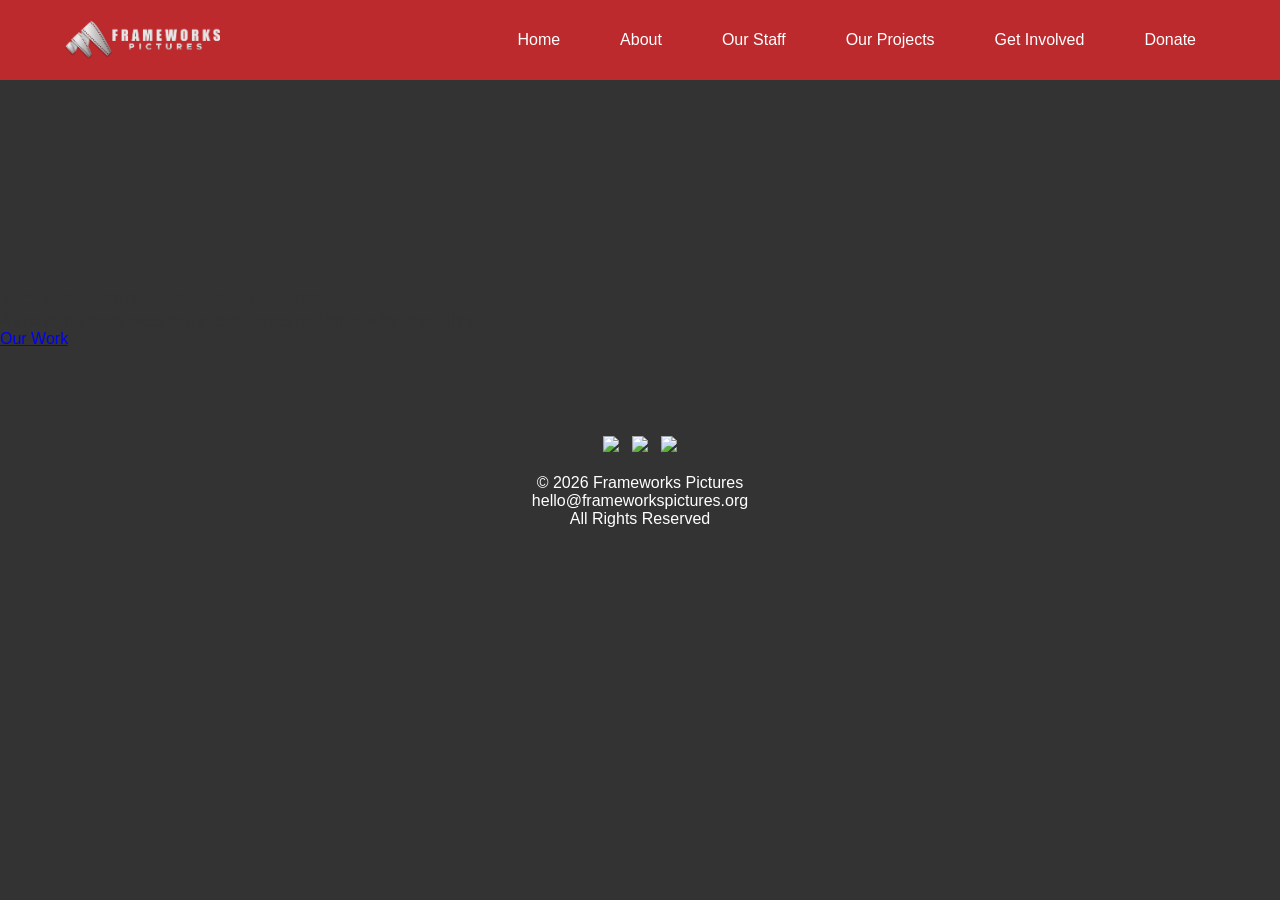
==== index.html @ fa4cab64 "Test v0.1" ====
<!DOCTYPE html>
<html lang="en">
<head>
    <meta charset="UTF-8">
    <meta name="viewport" content="width=device-width, initial-scale=1.0">
    <title>Frameworks Pictures</title>
    <link rel="stylesheet" href="styles.css">
    <link rel="stylesheet" href="hero.css">
    <link rel="icon" href="/files/logos/favicon.ico" type="image/x-icon">
    <link rel="shortcut icon" href="/files/logos/favicon.ico" type="image/x-icon">
    <link rel="stylesheet" href="https://use.typekit.net/wwi5kiw.css">
</head>
<body>

<header>
    <div class="container">
        <nav>
            <div id="header">
                <button class="mobileMenu">&#9776;</button>
                <div class="logo"> 
                    <a href="index.html"><img src="files/logos/long_white_text.png" alt="Frameworks Pictures Logo"></a>
                </div>
            </div>
            <ul class="nav-links">
                <li><a href="index.html">Home</a></li>
                <li><a href="about.html">About</a></li>
                <li><a href="staff.html">Our Staff</a></li>
                <li><a href="projects.html">Our Projects</a></li>
                <li><a href="getinvolved.html">Get Involved</a></li>
                <li><a href="https://secure.givelively.org/donate/frameworks-pictures/">Donate</a></li>
            </ul>
        </nav>
    </div>
</header>
<div id="pleasekillme">
                <ul class="mmNavLinks">
                    <li><a href="index.html">Home</a></li>
                    <li><a href="about.html">About</a></li>
                    <li><a href="staff.html">Our Staff</a></li>
                    <li><a href="projects.html">Our Projects</a></li>
                    <li><a href="getinvolved.html">Get Involved</a></li>
                    <li><a href="https://secure.givelively.org/donate/frameworks-pictures/">Donate</a></li>
                </ul>
                <script>
                    var acc = document.getElementsByClassName("mobileMenu");

                    for (var i = 0; i < acc.length; i++) {
                      acc[i].addEventListener("click", function() {
                        this.classList.toggle("active");

                        var mmNavLinks = document.querySelectorAll(".mmNavLinks");
                        mmNavLinks.forEach(function(link) {
                          if (link.style.maxHeight) {
                            link.style.maxHeight = null;
                          } else {
                            link.style.maxHeight = link.scrollHeight + "px";
                          }
                        });
                      });
                    }
                </script>
            </div>
<section id="hero">
    <video autoplay loop muted playsinline id="hero-video">
        <source src="files/videos/hero.mp4" type="video/mp4">
        Your browser does not video playback via HTML5. Please update your browser to view this content.
    </video>
    <div class="hero-content">
        <h2>We are Frameworks Pictures</h2>
        <p>A group of friends passionate about creating high quality short films.</p>
        <a href="work.html" class="btn">Our Work</a>
    </div>
</section>

<footer>
    <div class="container">
        <br>
        <a href="https://www.facebook.com/profile.php?id=100091748101427"><img src="files/logos/socialIcons/facebook.png" width="30"></a> 
        &nbsp; 
        <a href="https://www.youtube.com/channel/UCRNzHZasqH1TYKLkUFT04Qg"><img src="files/logos/socialIcons/youtube.png" width="30"></a> 
        &nbsp; 
        <a href="https://www.instagram.com/frameworks.videography/"><img src="files/logos/socialIcons/instagram.png" width="30"></a>
        <br>
        <br>
        <p>&copy; 2026 Frameworks Pictures</p>
        <p><a class="footanchor" href="mailto:hello@frameworkspictures.org">hello@frameworkspictures.org</a></p>
        <p>All Rights Reserved</p>
		
		<br>
		
        <br>
    </div>
</footer>

</body>
</html>
---- styles.css ----
/* Reset default browser styles */
body, h1, h2, p, ul, li {
    margin: 0;
    padding: 0;
}

/* Global styles */
body {
    padding-top: 80px;
    font-family: 'lato', sans-serif;
    background-color: #333;
    color: #333;
}

#wrapper {
    background-color: #f5f5f5;
}

.container {
    width: 90%;
    margin: 0 auto;
}

header {
    background-color: #bd2a2e;
    color: #fff;
    padding: 20px 0;
    position: fixed; /* Make the navigation bar stick to the top */
    top: 0; /* Align the navigation bar with the top of the screen */
    width: 100%; /* Set the width of the navigation bar to full width */
    z-index: 1000; /* Ensure the navigation bar stays above other content */
}

nav {
    display: flex;
    justify-content: space-between; /* Distribute items evenly along the main axis */
    align-items: center; /* Center items vertically */
}

nav ul {
    list-style-type: none;
    display: flex; /* Display the navigation links as flex items */
    margin: 0;
    padding: 0;
}

nav ul li {
    position:relative;
    margin-right: 20px;
}

nav ul li:last-child {
    margin-right: 0; /* Remove right margin from the last item */
}

nav ul li a {
    padding: 10px 20px;
    color: #fff;
    text-decoration: none;
    border: none;
    border-radius: 5px; /* Add border radius to buttons */
    transition: background-color 0.3s, color 0.3s;
}

nav ul li a:hover {
    background-color: white; /* Button color on hover */
    color: black; /* text color on hover */
}

section {
    padding: 50px 0;
}


/* Dropdown menu styles */
.dropdown-content {
    visibility: hidden;
    position: absolute;
    background-color: #bd2a2e;
    min-width: 160px;
    box-shadow: 0px 8px 16px 0px rgba(0,0,0,0.2);
    z-index: 1;
    margin-top: 10px;
    opacity: 0; /* Start hidden */
    transition: opacity 0.3s ease, visibility 0.3s ease; /* Transition for fade-in effect */
}

.dropdown-content a {
    color: white;
    padding: 12px 16px;
    text-decoration: none;
    display: block;
    border-radius: 0; /* Remove border-radius for dropdown items */
}

.dropdown-content a:hover {
     background-color: white; /* Button color on hover */
    color: black; /* text color on hover */
}

.dropdown:hover .dropdown-content {
    visibility: visible;
    opacity: 1;
}

/* Additional styles for the dropdown button */
.dropbtn {
    cursor: pointer;
}

footer {
    background-color: #333;
    color: #fff;
    text-align: center;
    padding: 20px 0;
}

/* Adjust the size of the logo */
header img {
    height: 40px; /* Adjust the height of the logo */
    max-height: 100%; /* Limit the maximum height of the logo */
    vertical-align: middle; /* Align the logo vertically */
}

.bio {
    margin: auto 0px;
}

.pic {
    width: 30%;
}

.pic img {
    width: 90%;
}


.portfoliobtn {
    display: inline-block;
    padding: 10px 20px;
    background-color: #bd2a2e;
    color: #fff;
    text-decoration: none;
    border-radius: 10px;
    transition: background-color 0.3s ease;
    width: 101px;
    height: 30px;
    margin: 30px auto;
    padding-top: 20px;
}

.portfoliobtn:hover {
    background-color: #333;
}


.testimonialbtn {
    display: inline-block;
    padding: 10px 20px;
    background-color: #bd2a2e;
    color: #fff;
    text-decoration: none;
    border-radius: 10px;
    transition: background-color 0.3s ease;
    width: 145px;
    height: 30px;
    margin: 30px auto;
    padding-top: 20px;
    text-align: center;
}

.testimonialbtn:hover {
    background-color: #333;
}

#wip {
    padding: 20px 50px;
    position: relative;
    text-align: center;
    overflow: hidden;
    height: 500px; /* Reduce the height of the hero section */
    display: flex;
    flex-direction: column;
    justify-content: center; /* Vertically center the content */
    max-width: 100%; /* Limit the maximum width of the background image */
    max-height: 500px; /* Limit the maximum height of the background image */
}

.wipbtn {
    display: inline-block;
    padding: 10px 20px;
    background-color: #bd2a2e;
    color: #fff;
    text-decoration: none;
    border-radius: 10px;
    transition: background-color 0.3s ease;
    height: 30px;
    margin: 30px auto;
    padding-top: 20px;
}

.wipbtn:hover {
    background-color: #333;
}

.formbtn {
    display: inline-block;
    padding: 10px 20px;
    background-color: #bd2a2e;
    color: #fff;
    text-decoration: none;
    border-radius: 10px;
    transition: background-color 0.3s ease;
    height: 45px;
    margin: auto;
  	border: 1px solid #bd2a2e;

}

.formbtn:hover {
    background-color: #333;
    border: 1px solid #333;
}

.formbtn:focus {
    outline: none;
}

.footanchor { 
    color: white;
    text-decoration: none;
}

.footanchor:hover {
	color: #9a9a9a;
}

.staff {
    text-align: center;
}

.card-grid {
    display: grid;
    grid-template-columns: repeat(2, 1fr);
    gap: 50px;
    max-width: 1000px;
    margin: 0 auto;
}

.card {
    display: flex;
    flex-direction: column;
    align-items: center;
    text-align: center;
}

@media (max-width: 1000px) {
    .card-grid {
        grid-template-columns: 1fr;
    }
}


/* Mobile Menu */

.mobileMenu {
    font-size: 30px;
    display: none;
    border: none;
    border-radius: 5px; /* Add border radius to buttons */
    padding: 0px 5px 3px;
    background-color: #bd2a2e;
    transition: 0.3s;
    color: white;
    cursor: pointer;
    outline: none;
}

#pleasekillme {
    background-color: #bd2a2e;
}
#legal{
	line-height: 1.6;
}

#legal h1 {
	font-size: 40px;
	font-weight: bolder;
}

#legal p{
	margin: 1em 0px;
	font-size: 18px;
}

#legal ul {
	margin: 1em 2em;
	font-size: 18px;
}

#legal li {
	margin: 1em 2em;
	font-size: 18px;
}

#legal h2 {
	font-size: 33px;
	font-weight: bolder;
}

#legal h3 {
	font-size: 24px;
	font-weight: bolder;
}
#legal td {
	font-size: 18px;
	padding: 1em;
}
thead {
	font-weight: 800;
}

@media (min-width: 1001px) {
    .mmNavLinks{ 
        display: none;
    }
}

@media (max-width: 1000px) {
    .mobileMenu {
        display: block;
    }
    
    .mmNavLinks {
        font-weight: bold;
        font-size: 20px;
        margin: 0 30%;
        overflow: hidden;
        max-height: 0;
        transition: max-height 0.5s ease-out;
    }

    .logo {
        margin: 0 auto;
    }
    
    .nav-links {
        display: none;
    }
    
    #pleasekillme {
    display: block;
    justify-content: space-between; /* Distribute items evenly along the main axis */
    align-items: center; /* Center items vertically */
    text-align: center;
}

    #pleasekillme ul {
        list-style-type: none;
        display: block; /* Display the navigation links as flex items */
        margin: 0;
        padding: 0;
    }

    #pleasekillme ul li {
        position:relative;
        margin: 30px 0px;
        color: white;
    }

    #pleasekillme ul li:last-child {
        margin-bottom: 20px;
    }

    #pleasekillme ul li a {
        padding: 10px 20px;
        color: #fff;
        text-decoration: none;
        border: none;
        border-radius: 5px; /* Add border radius to buttons */
        transition: background-color 0.3s, color 0.3s;
    }

    #pleasekillme ul li a:hover {
        background-color: white; /* Button color on hover */
        color: black; /* text color on hover */
    }

    
    nav {
        display:inline;
        text-align: center;
    }
    
    #header {
        display: flex;
    }
    
    hr {
        background-color: white;
        
    }
    
     .underline {
        text-decoration: underline;
    }
    
    .sublist {
        font-weight: normal;
        font-size: 15px;
    }
    
    .active, .mobileMenu:hover{
        background-color: white;
        color: black;
    }
	
}

@media print{
	
	header, footer {
		display: none;
	}
}
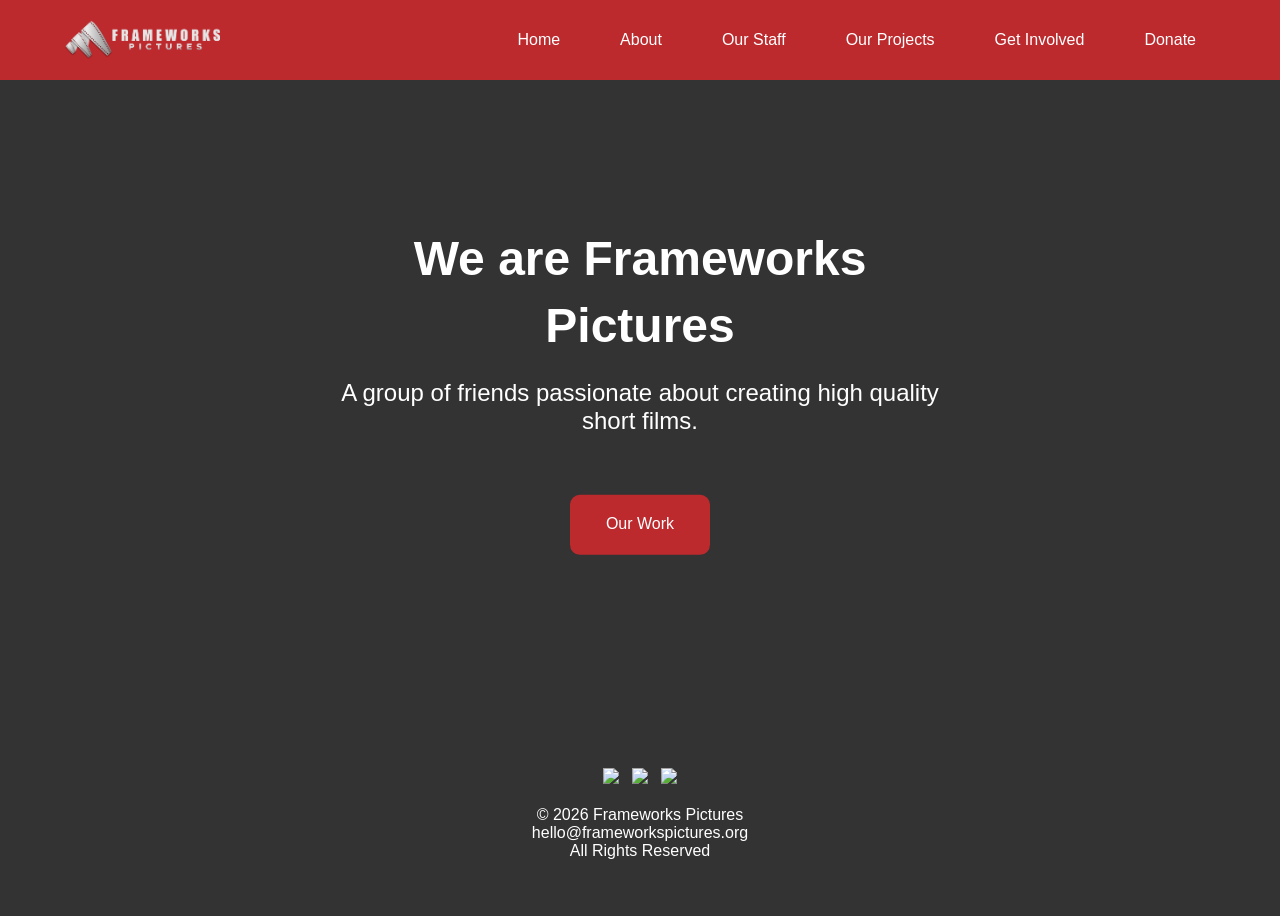
==== commit d1379b01: "Test v0.4" ====
--- a/index.html
+++ b/index.html
@@ -68,7 +68,7 @@
     <div class="hero-content">
         <h2>We are Frameworks Pictures</h2>
         <p>A group of friends passionate about creating high quality short films.</p>
-        <a href="work.html" class="btn">Our Work</a>
+        <a href="work.html" class="herobtn">Our Work</a>
     </div>
 </section>
 
--- a/styles.css
+++ b/styles.css
@@ -69,6 +69,24 @@
 
 section {
     padding: 50px 0;
+}
+
+.btn {
+    display: inline-block;
+    padding: 10px 20px;
+    background-color: #bd2a2e;
+    color: #fff;
+    text-decoration: none;
+    border-radius: 10px;
+    transition: background-color 0.3s ease;
+    height: 30px;
+    margin: 30px auto;
+    padding-top: 20px;
+}
+
+.btn:hover {
+    background-color: white;
+    color: black;
 }
 
 
@@ -254,6 +272,12 @@
     text-align: center;
 }
 
+.card img {
+    width: 100%;
+    height: auto;
+    max-width: 400px;
+}
+
 @media (max-width: 1000px) {
     .card-grid {
         grid-template-columns: 1fr;
--- a/hero.css
+++ b/hero.css
@@ -0,0 +1,293 @@
+@charset "UTF-8";
+
+
+/* Hero Button */
+
+.herobtn {
+    display: inline-block;
+    padding: 10px 20px;
+    background-color: #bd2a2e;
+    color: #fff;
+    text-decoration: none;
+    border-radius: 10px;
+    transition: background-color 0.3s ease;
+    width: 100px;
+    height: 30px;
+    margin: 30px auto;
+    padding-top: 20px;
+}
+
+.herobtn:hover {
+    background-color: white;
+    color: black;
+}
+
+
+/* VIDEO Hero */
+
+#hero {
+    padding-top: 100px;
+    position: relative;
+    height: 500px; /* Adjust as needed */
+    overflow: hidden; /* Ensure the video stays within bounds */
+}
+
+#hero video {
+    position: absolute;
+    top: 0;
+    left: 0;
+    width: 100%;
+    height: 100%;
+    object-fit: cover; /* Ensure the video covers the whole area */
+    z-index: -1; /* Place the video behind the text and button */
+}
+
+.hero-content {
+    position: absolute;
+    top: 50%;
+    left: 50%;
+    transform: translate(-50%, -50%);
+    text-align: center;
+    color: #fff;
+}
+
+
+.hero-content h2 {
+    font-size: 48px; /* Increase the font size of the main heading */
+    margin-bottom: 20px; /* Add margin to separate from the subtitle */
+    line-height: 1.4; /* Increase line-height for better spacing */
+}
+
+.hero-content p {
+    color: #fff; /* Adjust text color to white */
+    font-size: 24px; /* Adjust font size for better readability */
+    margin-bottom: 30px; /* Increase spacing between subtitle and button */
+}
+
+
+
+/*ABOUT Hero*/
+
+#abouthero {
+    padding-top: 80px;
+    position: relative;
+    text-align: center;
+    color: #fff;
+    overflow: hidden;
+    height: 500px; /* Reduce the height of the hero section */
+    display: flex;
+    flex-direction: column;
+    justify-content: center; /* Vertically center the content */
+    background-image: url('files/photos/abouthero.jpg'); /* Background image */
+    background-size: cover;
+    background-position: center center; /* Center the background image */
+    max-width: 100%; /* Limit the maximum width of the background image */
+    max-height: 500px; /* Limit the maximum height of the background image */
+}
+
+#abouthero h2 {
+    font-size: 48px; /* Increase the font size of the main heading */
+    margin-bottom: 20px; /* Add margin to separate from the subtitle */
+    line-height: 1.4; /* Increase line-height for better spacing */
+}
+
+#abouthero p {
+    color: #fff; /* Adjust text color to white */
+    font-size: 24px; /* Adjust font size for better readability */
+    margin-bottom: 30px; /* Increase spacing between subtitle and button */
+}
+
+
+/*TESTIMONIAL Hero*/
+
+#testimonialhero {
+    padding-top: 80px;
+    position: relative;
+    text-align: center;
+    color: #fff;
+    overflow: hidden;
+    height: 500px; /* Reduce the height of the hero section */
+    display: flex;
+    flex-direction: column;
+    justify-content: center; /* Vertically center the content */
+    background-image: url('files/photos/testimonialhero.jpg'); /* Background image */
+    background-size: cover;
+    background-position: center center; /* Center the background image */
+    max-width: 100%; /* Limit the maximum width of the background image */
+    max-height: 500px; /* Limit the maximum height of the background image */
+}
+
+#testimonialhero h2 {
+    font-size: 48px; /* Increase the font size of the main heading */
+    margin-bottom: 20px; /* Add margin to separate from the subtitle */
+    line-height: 1.4; /* Increase line-height for better spacing */
+}
+
+#testimonialhero p {
+    color: #fff; /* Adjust text color to white */
+    font-size: 24px; /* Adjust font size for better readability */
+    margin-bottom: 30px; /* Increase spacing between subtitle and button */
+}
+
+/*PORTFOLIO Hero*/
+
+#portfoliohero {
+    padding-top: 80px;
+    position: relative;
+    text-align: center;
+    color: #fff;
+    overflow: hidden;
+    height: 500px; /* Reduce the height of the hero section */
+    display: flex;
+    flex-direction: column;
+    justify-content: center; /* Vertically center the content */
+    background-image: url('files/photos/portfoliohero.jpg'); /* Background image */
+    background-size: cover;
+    background-position: center center; /* Center the background image */
+    max-width: 100%; /* Limit the maximum width of the background image */
+    max-height: 500px; /* Limit the maximum height of the background image */
+}
+
+#portfoliohero h2 {
+    font-size: 48px; /* Increase the font size of the main heading */
+    margin-bottom: 20px; /* Add margin to separate from the subtitle */
+    line-height: 1.4; /* Increase line-height for better spacing */
+}
+
+#portfoliohero p {
+    color: #fff; /* Adjust text color to white */
+    font-size: 24px; /* Adjust font size for better readability */
+    margin-bottom: 30px; /* Increase spacing between subtitle and button */
+}
+
+
+/*CONTACT Hero*/
+
+#contacthero {
+    padding-top: 80px;
+    position: relative;
+    text-align: center;
+    color: #fff;
+    overflow: hidden;
+    height: 500px; /* Reduce the height of the hero section */
+    display: flex;
+    flex-direction: column;
+    justify-content: center; /* Vertically center the content */
+    background-image: url('files/photos/contacthero.jpg'); /* Background image */
+    background-size: cover;
+    background-position: center center; /* Center the background image */
+    max-width: 100%; /* Limit the maximum width of the background image */
+    max-height: 500px; /* Limit the maximum height of the background image */
+}
+
+#contacthero h2 {
+    font-size: 48px; /* Increase the font size of the main heading */
+    margin-bottom: 20px; /* Add margin to separate from the subtitle */
+    line-height: 1.4; /* Increase line-height for better spacing */
+}
+
+#contacthero p {
+    color: #fff; /* Adjust text color to white */
+    font-size: 24px; /* Adjust font size for better readability */
+    margin-bottom: 30px; /* Increase spacing between subtitle and button */
+}
+
+/*FORMS Hero*/
+
+#formshero {
+    padding-top: 80px;
+    position: relative;
+    text-align: center;
+    color: #fff;
+    overflow: hidden;
+    height: 500px; /* Reduce the height of the hero section */
+    display: flex;
+    flex-direction: column;
+    justify-content: center; /* Vertically center the content */
+    background-image: url('files/photos/formshero.jpg'); /* Background image */
+    background-size: cover;
+    background-position: center center; /* Center the background image */
+    max-width: 100%; /* Limit the maximum width of the background image */
+    max-height: 500px; /* Limit the maximum height of the background image */
+}
+
+#formshero h2 {
+    font-size: 48px; /* Increase the font size of the main heading */
+    margin-bottom: 20px; /* Add margin to separate from the subtitle */
+    line-height: 1.4; /* Increase line-height for better spacing */
+}
+
+#formshero p {
+    color: #fff; /* Adjust text color to white */
+    font-size: 24px; /* Adjust font size for better readability */
+    margin-bottom: 30px; /* Increase spacing between subtitle and button */
+}
+
+/*PRIVACY Hero*/
+
+#privacyhero {
+    padding-top: 80px;
+    position: relative;
+    text-align: center;
+    color: #fff;
+    overflow: hidden;
+    height: 500px; /* Reduce the height of the hero section */
+    display: flex;
+    flex-direction: column;
+    justify-content: center; /* Vertically center the content */
+    background-image: url('files/photos/privacyhero.jpg'); /* Background image */
+    background-size: cover;
+    background-position: center center; /* Center the background image */
+    max-width: 100%; /* Limit the maximum width of the background image */
+    max-height: 500px; /* Limit the maximum height of the background image */
+}
+
+#privacyhero h2 {
+    font-size: 48px; /* Increase the font size of the main heading */
+    margin-bottom: 20px; /* Add margin to separate from the subtitle */
+    line-height: 1.4; /* Increase line-height for better spacing */
+}
+
+#privacyhero p {
+    color: #fff; /* Adjust text color to white */
+    font-size: 24px; /* Adjust font size for better readability */
+    margin-bottom: 30px; /* Increase spacing between subtitle and button */
+}
+
+/*TERMS Hero*/
+
+#termshero {
+    padding-top: 80px;
+    position: relative;
+    text-align: center;
+    color: #fff;
+    overflow: hidden;
+    height: 500px; /* Reduce the height of the hero section */
+    display: flex;
+    flex-direction: column;
+    justify-content: center; /* Vertically center the content */
+    background-image: url('files/photos/termshero.jpg'); /* Background image */
+    background-size: cover;
+    background-position: center center; /* Center the background image */
+    max-width: 100%; /* Limit the maximum width of the background image */
+    max-height: 500px; /* Limit the maximum height of the background image */
+}
+
+#termshero h2 {
+    font-size: 48px; /* Increase the font size of the main heading */
+    margin-bottom: 20px; /* Add margin to separate from the subtitle */
+    line-height: 1.4; /* Increase line-height for better spacing */
+}
+
+#termshero p {
+    color: #fff; /* Adjust text color to white */
+    font-size: 24px; /* Adjust font size for better readability */
+    margin-bottom: 30px; /* Increase spacing between subtitle and button */
+}
+
+@media print{
+	
+	#hero, #abouthero, #testimonialhero, #portfoliohero, #contacthero, #formshero, #privacyhero, #termshero {
+		display: none;
+	}
+}
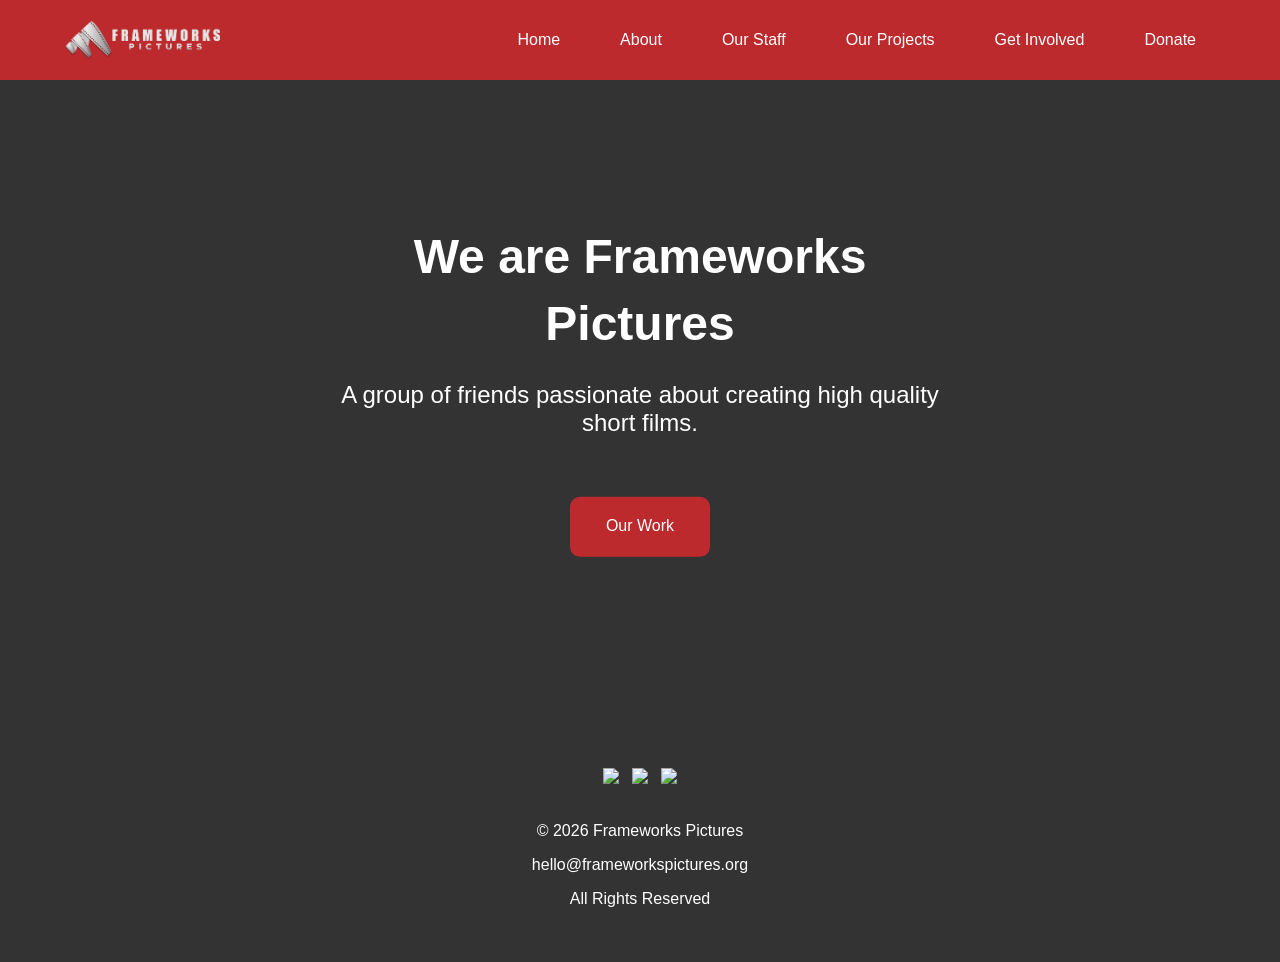
==== commit e02a6fc7: "Test v0.4" ====
--- a/index.html
+++ b/index.html
@@ -75,19 +75,16 @@
 <footer>
     <div class="container">
         <br>
-        <a href="https://www.facebook.com/profile.php?id=100091748101427"><img src="files/logos/socialIcons/facebook.png" width="30"></a> 
+        <a href="https://www.facebook.com/FrameworksPicturesMI/" target="_blank" rel="noopener noreferrer"><img src="files/logos/socialIcons/facebook.png" width="30"></a> 
         &nbsp; 
-        <a href="https://www.youtube.com/channel/UCRNzHZasqH1TYKLkUFT04Qg"><img src="files/logos/socialIcons/youtube.png" width="30"></a> 
+        <a href="https://www.youtube.com/@frameworkspictures" target="_blank" rel="noopener noreferrer"><img src="files/logos/socialIcons/youtube.png" width="30"></a> 
         &nbsp; 
-        <a href="https://www.instagram.com/frameworks.videography/"><img src="files/logos/socialIcons/instagram.png" width="30"></a>
+        <a href="https://www.instagram.com/frameworks.pictures/" target="_blank" rel="noopener noreferrer"><img src="files/logos/socialIcons/instagram.png" width="30"></a>
         <br>
         <br>
         <p>&copy; 2026 Frameworks Pictures</p>
         <p><a class="footanchor" href="mailto:hello@frameworkspictures.org">hello@frameworkspictures.org</a></p>
         <p>All Rights Reserved</p>
-		
-		<br>
-		
         <br>
     </div>
 </footer>
--- a/styles.css
+++ b/styles.css
@@ -1,5 +1,5 @@
 /* Reset default browser styles */
-body, h1, h2, p, ul, li {
+body, h1, h2, ul, li {
     margin: 0;
     padding: 0;
 }
@@ -19,6 +19,34 @@
 .container {
     width: 90%;
     margin: 0 auto;
+}
+
+#wrapper h2 {
+    position: relative;
+    display: inline-block;
+    padding-bottom: 12px;
+
+}
+#wrapper h2::after {
+    content: "";
+    position: absolute;
+    bottom: 0;
+    left: 5%;
+    width: 90%;
+    height: 4px;
+    background-color: #bd2a2e;
+    border-radius: 2px;
+    margin-bottom: 6px;
+}
+
+#wrapper a:not(.btn) {
+    color: #bd2a2e;
+}
+#wrapper a:hover:not(.btn) {
+    color: #333333;
+}
+#wrapper a:visited:not(.btn) {
+    color: #bd2a2e;
 }
 
 header {
@@ -257,6 +285,11 @@
     text-align: center;
 }
 
+.aboutPara {
+    max-width: 1000px;
+    margin: auto;
+}
+
 .card-grid {
     display: grid;
     grid-template-columns: repeat(2, 1fr);
@@ -270,6 +303,8 @@
     flex-direction: column;
     align-items: center;
     text-align: center;
+    margin-top: auto;
+    margin-bottom: auto;
 }
 
 .card img {
@@ -278,9 +313,27 @@
     max-width: 400px;
 }
 
+.project-grid {
+    display: grid;
+    grid-template-columns: 500px 1fr;
+    gap: 50px;
+    width: 80%;
+    margin: 0 auto;
+}
+
 @media (max-width: 1000px) {
     .card-grid {
         grid-template-columns: 1fr;
+    }
+    .project-grid {
+        grid-template-columns: 1fr;
+    }
+    
+    .project-left-col, .project-right-col {
+        list-style-position: inside;
+        padding-left: 0;
+        text-align: center;
+        align-items: center;
     }
 }
 
